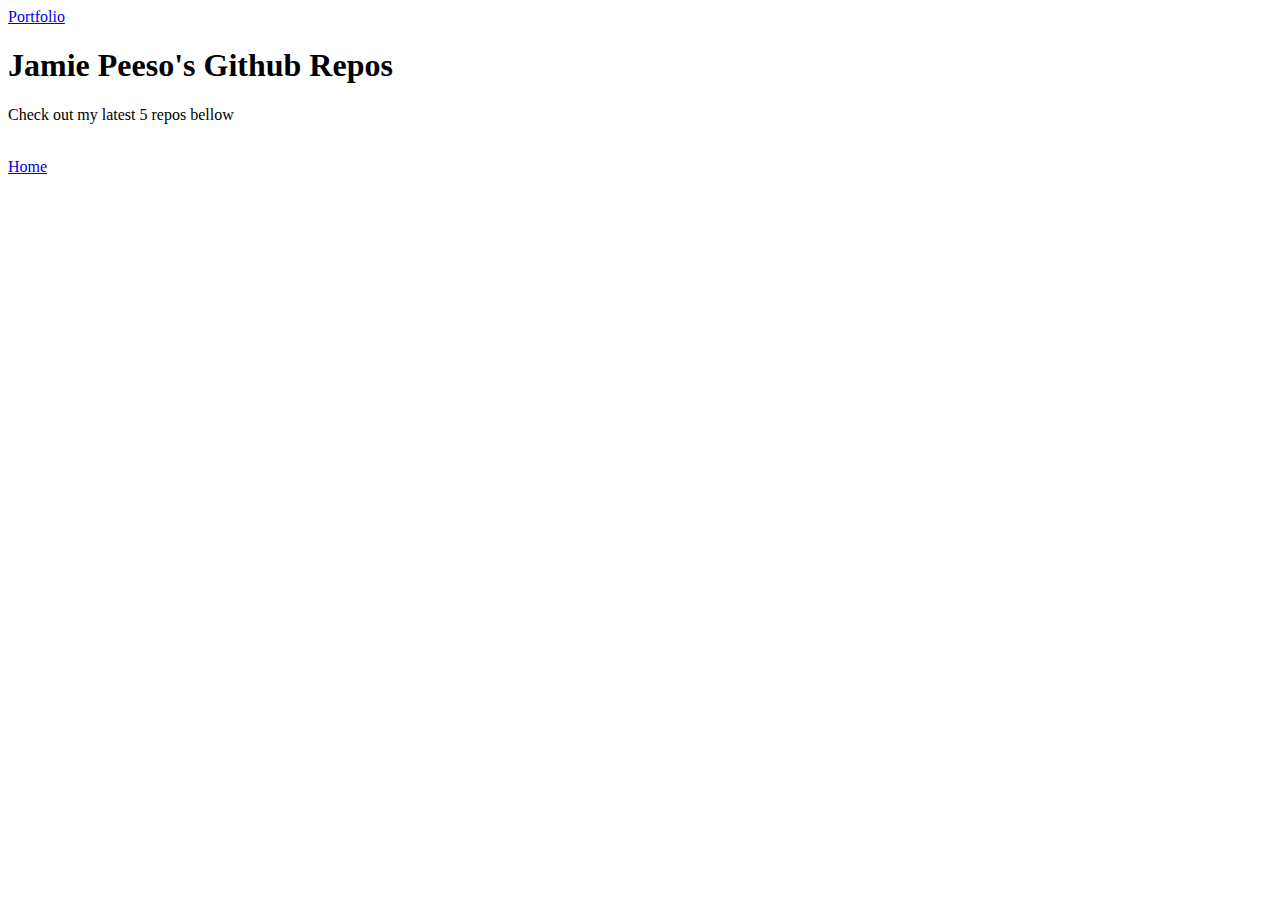
==== portfolio.html @ d73a0c94 "bootstrap and portfolio page added" ====
<!DOCTYPE html>
<html lang="en">
  <head>
    <meta charset="utf-8">
    <meta http-equiv="X-UA-Compatible" content="IE=edge">
    <meta name="viewport" content="width=device-width, initial-scale=1">
    <title>Jamie Peeso's Portfolio</title>

    <!-- Bootstrap & CSS -->
    <link href="https://bootswatch.com/4/lux/bootstrap.min.css" rel="stylesheet">
    <link rel="stylesheet" href="css/style.css">
  </head>

  <body>

    <nav class="navbar navbar-inverse">
      <div class="container">
        <div class="navbar-header">
          <a class="navbar-brand" href="#">Portfolio</a>
        </div>
        <div id="navbar" class="collapse navbar-collapse">
          <ul class="nav navbar-nav">
          </ul>
        </div>
      </div>
    </nav>

    <div class="container">

      <div class="searchContainer">
        <h1>Jamie Peeso's Github Repos</h1>
        <p class="lead">Check out my latest 5 repos bellow</p>
      </div>
      <br>
      <div id="profile"></div>
      <!-- slide show -->
    </div>
	<footer>
		<nav>
			<a id="home-button" href="index.html" target="_blank" class="btn btn-secondary btn-block">Home</a>
		</nav>
	</footer>
    <script
  src="https://code.jquery.com/jquery-3.1.1.js"
  integrity="sha256-16cdPddA6VdVInumRGo6IbivbERE8p7CQR3HzTBuELA="
  crossorigin="anonymous"></script>
    <script src="https://maxcdn.bootstrapcdn.com/bootstrap/4.0.0-beta.2/js/bootstrap.min.js"></script>
    <script src="js/main.js"></script>
  </body>
</html>
---- css/style.css ----
.avatar{
  width:100%
}
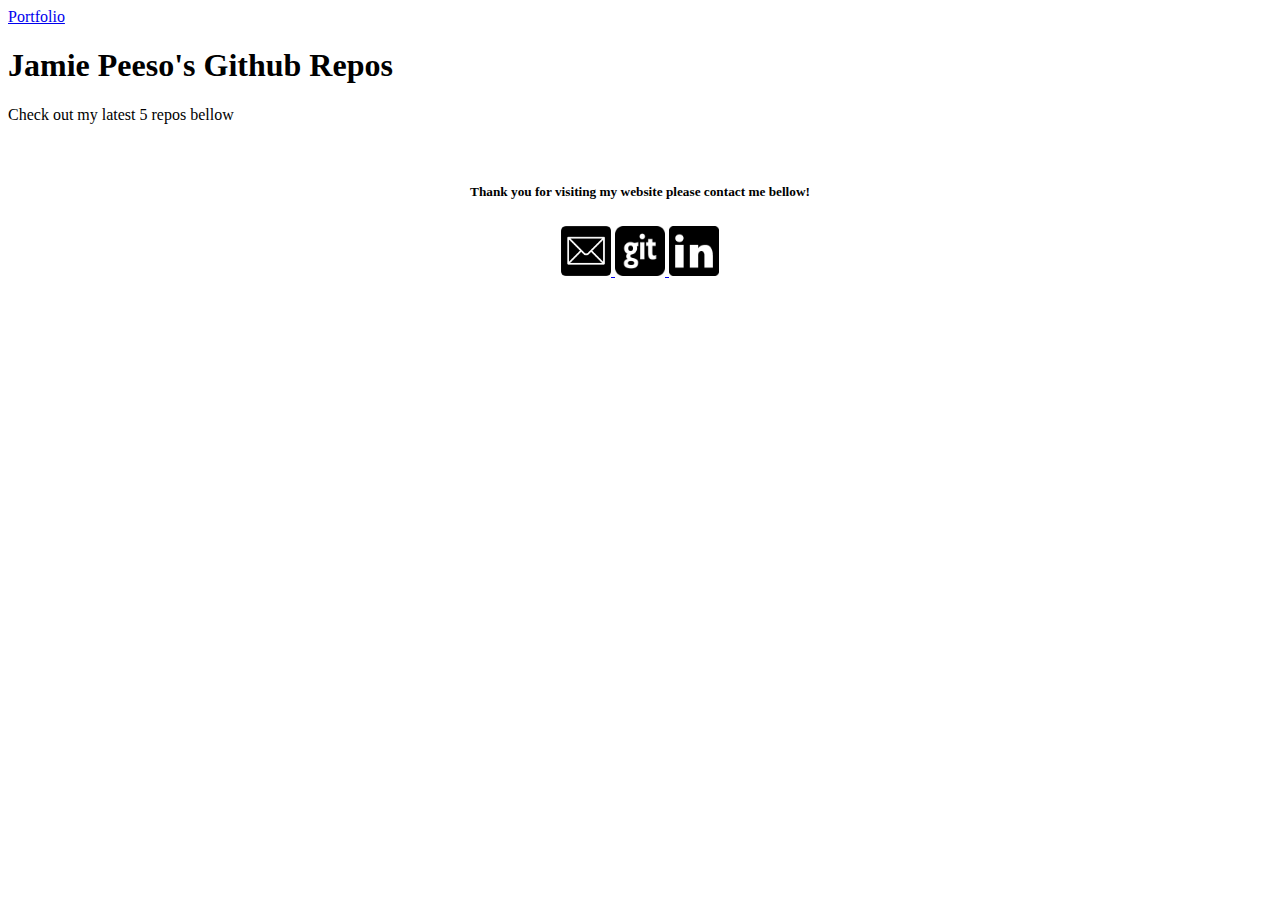
==== commit 1ed1c257: "one page setup" ====
--- a/portfolio.html
+++ b/portfolio.html
@@ -37,7 +37,13 @@
     </div>
 	<footer>
 		<nav>
-			<a id="home-button" href="index.html" target="_blank" class="btn btn-secondary btn-block">Home</a>
+			<h5>Thank you for visiting my website please contact me bellow!</h5>
+      <p><a href="mailto:jamie.peeso@gmail.com"><img src="images/email-icon.png" alt="My Email Address" style="width:50px;height:50px;">
+      </a>
+      <a href="https://github.com/jamiepeeso"><img src="images/github-icon.png" alt="My Github Profile" style="width:50px;height:50px;">
+      </a>
+      <a href="https://www.linkedin.com/in/jamiepeeso/"><img src="images/social-networks-linkedin-icon.png" alt="My LinkedIn Profile" style="width 50px;height:50px;">
+      </a></p>
 		</nav>
 	</footer>
     <script
--- a/css/style.css
+++ b/css/style.css
@@ -1,3 +1,71 @@
-.avatar{
+.avatar {
   width:100%
-}+}
+.screenshot {
+	width: 100%
+}
+.home {
+	margin: 0 auto;
+	padding: 1em 0;
+	background-color: darkgray;
+	color: white;
+	font-family: 'Barlow Semi Condensed', sans-serif;
+}
+.grid {
+  	display: grid;
+  	grid-template-columns: 33% 33% 33%;
+	grid-template-rows: 16% 16% 16% 16% 16% 16%;
+  	grid-gap: 1em;
+}
+.face {
+	border-radius: 100%;
+}
+header {
+	grid-column: 1/4;
+	grid-row: 1;
+	text-align: center;
+}
+footer {
+	grid-column: 1/4;
+	grid-row: 6;
+	background-color: white;
+	color: black;
+	text-align: center;
+	line-height: 1.5em;
+}
+.portfolio {
+	grid-column: 2/3;
+	grid-row: 3;
+	text-align: center;
+}
+button.port-link {
+	background-color: white;
+    color: black;
+    border: 2px solid #555555;
+    font-family: 'Barlow Semi Condensed', sans-serif;
+    width: 200px;
+    height: 50px;
+}
+.about-me {
+	grid-column: 1/4;
+	grid-row: 2;
+	text-align: center;
+	line-height: 1.5em;
+	text-indent: 20px;
+	background-color: white;
+	color: black;
+}
+.skills {
+	grid-column: 2/3;
+	grid-row: 4;
+	line-height: 1.5em;
+	background-color: white;
+  	color: black;
+  	border: 2px solid #555555;
+}
+ul {
+  list-style-type: none;
+}
+h3 {
+	text-align: center;
+}
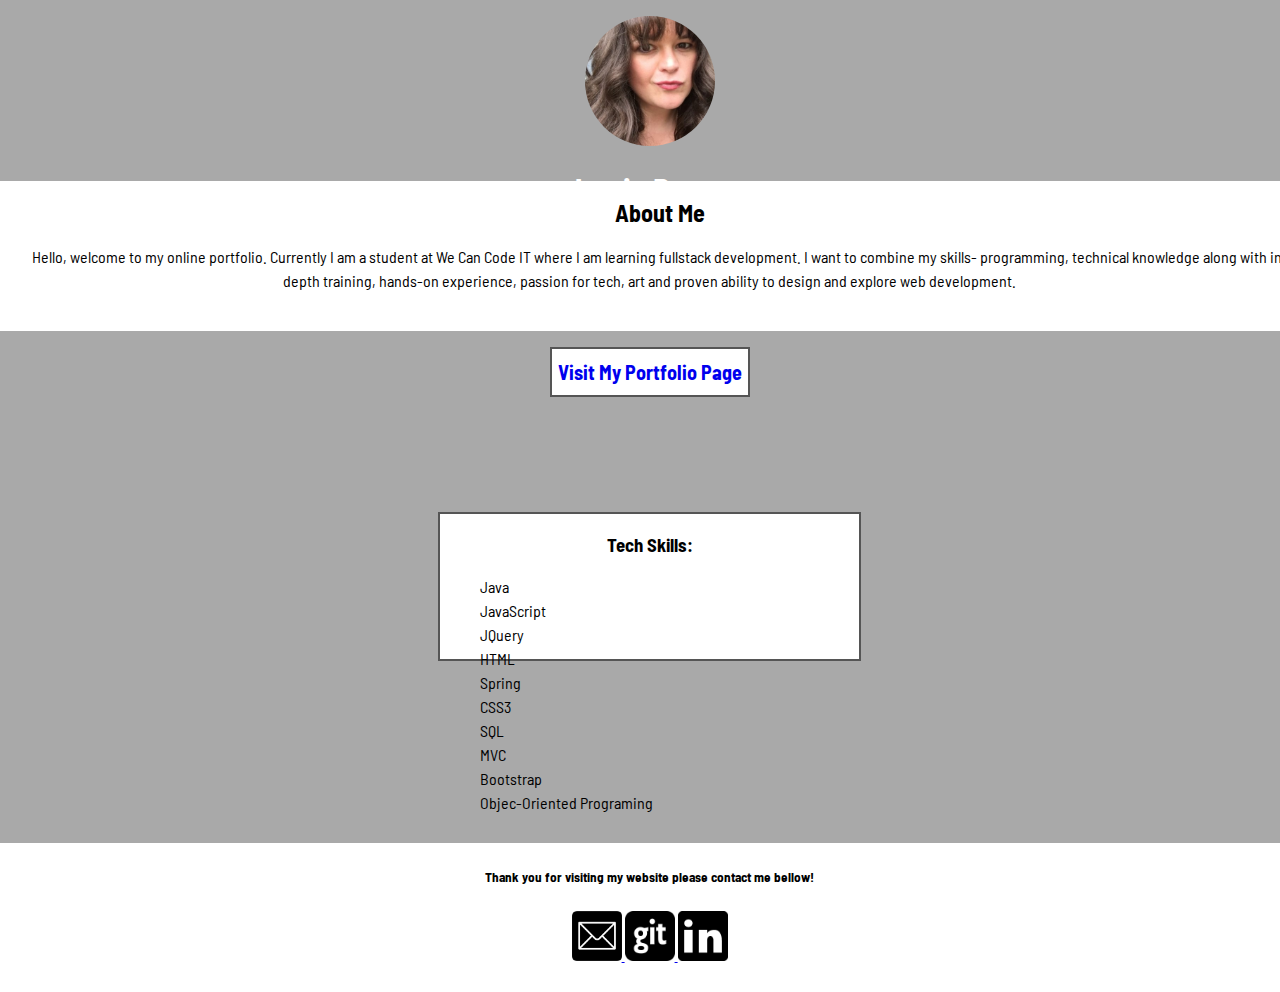
==== commit 69ef51d0: "spelling error" ====
--- a/portfolio.html
+++ b/portfolio.html
@@ -1,56 +1,55 @@
 <!DOCTYPE html>
-<html lang="en">
-  <head>
-    <meta charset="utf-8">
-    <meta http-equiv="X-UA-Compatible" content="IE=edge">
-    <meta name="viewport" content="width=device-width, initial-scale=1">
-    <title>Jamie Peeso's Portfolio</title>
-
-    <!-- Bootstrap & CSS -->
-    <link href="https://bootswatch.com/4/lux/bootstrap.min.css" rel="stylesheet">
-    <link rel="stylesheet" href="css/style.css">
-  </head>
-
-  <body>
-
-    <nav class="navbar navbar-inverse">
-      <div class="container">
-        <div class="navbar-header">
-          <a class="navbar-brand" href="#">Portfolio</a>
-        </div>
-        <div id="navbar" class="collapse navbar-collapse">
-          <ul class="nav navbar-nav">
-          </ul>
-        </div>
-      </div>
+<html>
+<head>
+  <meta charset="utf-8">
+  <meta name="viewport" content="width=device=width, initial-scale=1.0">
+  <link rel="stylesheet" type="text/css" href="css/style.css">
+  <link href="https://fonts.googleapis.com/css?family=Barlow+Semi+Condensed" rel="stylesheet">
+  <title>Jamie Peeso Portfolio</title>
+</head>
+<body class="home">
+  <div class="grid">
+  <header>
+    <div class="photo">
+      <img class="face" src="images/profile picture linkedin.jpg" alt="linkedin profile picture" width="130" height="130"/>
+    </div>
+    <h1>Jamie Peeso</h1>
+  </header>
+  <section class="portfolio">
+    <nav>
+      <button class="port-link"><a href="portfolio.html" style="text-decoration:none; font-size: 20px; height:100%; width: 100%"><strong>Visit My Portfolio Page</strong></a></button>
     </nav>
-
-    <div class="container">
-
-      <div class="searchContainer">
-        <h1>Jamie Peeso's Github Repos</h1>
-        <p class="lead">Check out my latest 5 repos bellow</p>
-      </div>
-      <br>
-      <div id="profile"></div>
-      <!-- slide show -->
-    </div>
-	<footer>
-		<nav>
-			<h5>Thank you for visiting my website please contact me bellow!</h5>
+  </section>
+  <section class="about-me">
+    <h2>About Me</h2>
+    <p>Hello, welcome to my online portfolio. Currently I am a student at We Can Code IT where I am learning fullstack development. I want to combine my skills- programming, technical knowledge along with in-depth training, hands-on experience, passion for tech, art and proven ability to design and explore web development.</p>
+  </section>
+  <section class="skills">
+    <h3>Tech Skills:</h3>
+    <ul>
+        <li>Java</li>
+        <li>JavaScript</li>
+        <li>JQuery</li>
+        <li>HTML</li>
+        <li>Spring</li>
+        <li>CSS3</li>
+        <li>SQL</li>
+        <li>MVC</li>
+        <li>Bootstrap</li>
+        <li>Objec-Oriented Programing</li>
+    </ul>
+  </section>
+  <footer>
+    <nav>
+      <h5>Thank you for visiting my website please contact me bellow!</h5>
       <p><a href="mailto:jamie.peeso@gmail.com"><img src="images/email-icon.png" alt="My Email Address" style="width:50px;height:50px;">
       </a>
       <a href="https://github.com/jamiepeeso"><img src="images/github-icon.png" alt="My Github Profile" style="width:50px;height:50px;">
       </a>
       <a href="https://www.linkedin.com/in/jamiepeeso/"><img src="images/social-networks-linkedin-icon.png" alt="My LinkedIn Profile" style="width 50px;height:50px;">
       </a></p>
-		</nav>
-	</footer>
-    <script
-  src="https://code.jquery.com/jquery-3.1.1.js"
-  integrity="sha256-16cdPddA6VdVInumRGo6IbivbERE8p7CQR3HzTBuELA="
-  crossorigin="anonymous"></script>
-    <script src="https://maxcdn.bootstrapcdn.com/bootstrap/4.0.0-beta.2/js/bootstrap.min.js"></script>
-    <script src="js/main.js"></script>
-  </body>
+    </nav>
+  </footer>
+</div>
+</body>
 </html>